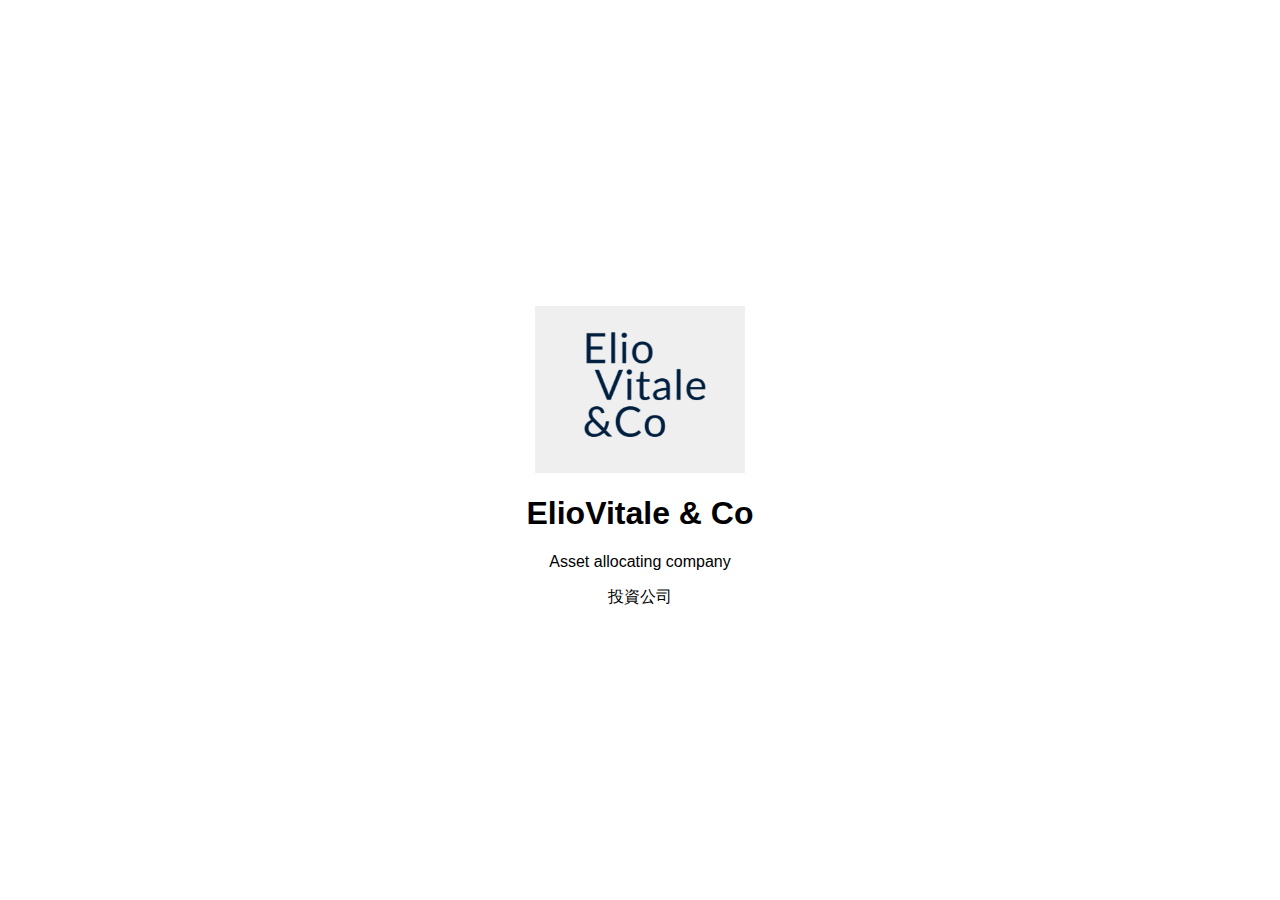
==== index.html @ 26d174f7 "Update index.html" ====
<!DOCTYPE html>
<html lang="en">
<head>
    <meta charset="UTF-8">
    <meta property="og:image" content="https://github.com/cric01/cric01.github.io.git/elio_share_logo_small.png">
    <meta name="viewport" content="width=device-width, initial-scale=1.0">
    <title>ElioVitale&Co</title>
    <link rel="stylesheet" href="elio_stl.css">
</head>
    
<body>
    
    <header>
        <!--
        <div id="logo"> 
    	    <img class="logo" src="elio_logo.png" alt="Website Logo"> 
        </div> 
        -->
    </header>
    
    <main>
        <img class="logo-image" src="elio_logo.png" alt="Website Logo" style="width:210px;max-width:43%;">
        <div class="content">
            <h1>ElioVitale & Co</h1>
            <p>Asset allocating company</p>
            <p>投資公司</p>
        </div>
    </main>

    <!-- <script src="elio_jav.js"></script> -->

</body>
</html>
---- elio_stl.css ----
body {
    font-family: Arial, sans-serif;
    margin: 0;
    display: flex;
    flex-direction: column;
    min-height: 100vh; 
}


header {
    background-color: #ffffff; /*#f0f0f0;*/  
    padding: 15px;
}

/*
#logo { 
    position:absolute;
    top:17%; 
    left:17%; 
    /*width: 5px;
    height: auto;
    bject-fit: none;
} */

/*
.logo-image {
    float: left;
    margin: 10px;
    width: 200px;
}
*/

main {
    flex: 1;  
    display: flex;
    flex-direction: column; 
    justify-content: center; 
    align-items: center; 
    text-align: center;
    padding: 30px;
}
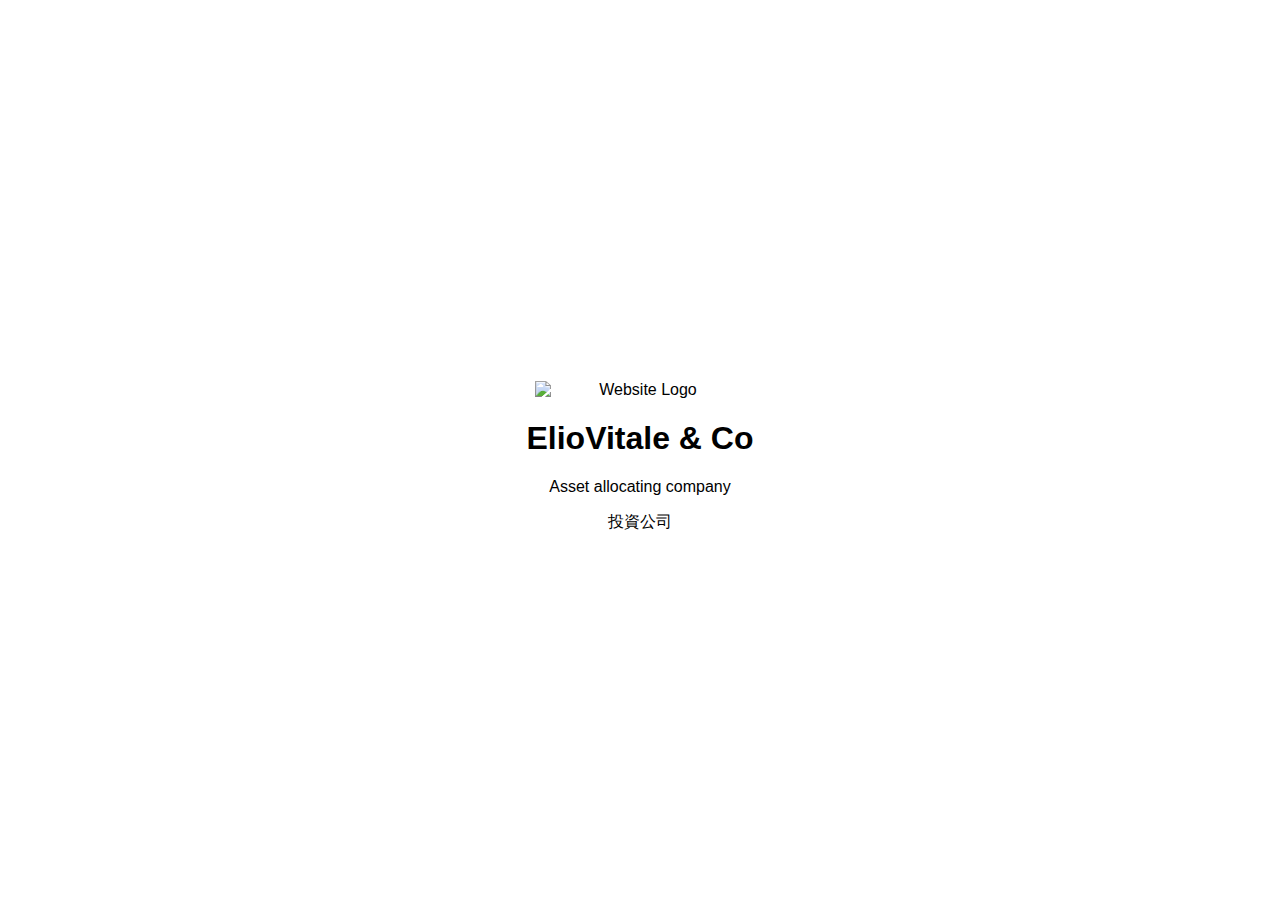
==== commit cca92fa9: "Update index.html" ====
--- a/index.html
+++ b/index.html
@@ -2,7 +2,7 @@
 <html lang="en">
 <head>
     <meta charset="UTF-8">
-    <meta property="og:image" content="https://github.com/cric01/cric01.github.io.git/elio_share_logo_small.png">
+    <meta property="og:image" content="https://github.com/cric01/cric01.github.io/blob/main/elio_share_logo_small.png">
     <meta name="viewport" content="width=device-width, initial-scale=1.0">
     <title>ElioVitale&Co</title>
     <link rel="stylesheet" href="elio_stl.css">
@@ -13,7 +13,7 @@
     <header>
         <!--
         <div id="logo"> 
-    	    <img class="logo" src="elio_logo.png" alt="Website Logo"> 
+    	    <img class="logo" src="new_elio_logo_sqrt.png" alt="Website Logo"> 
         </div> 
         -->
     </header>
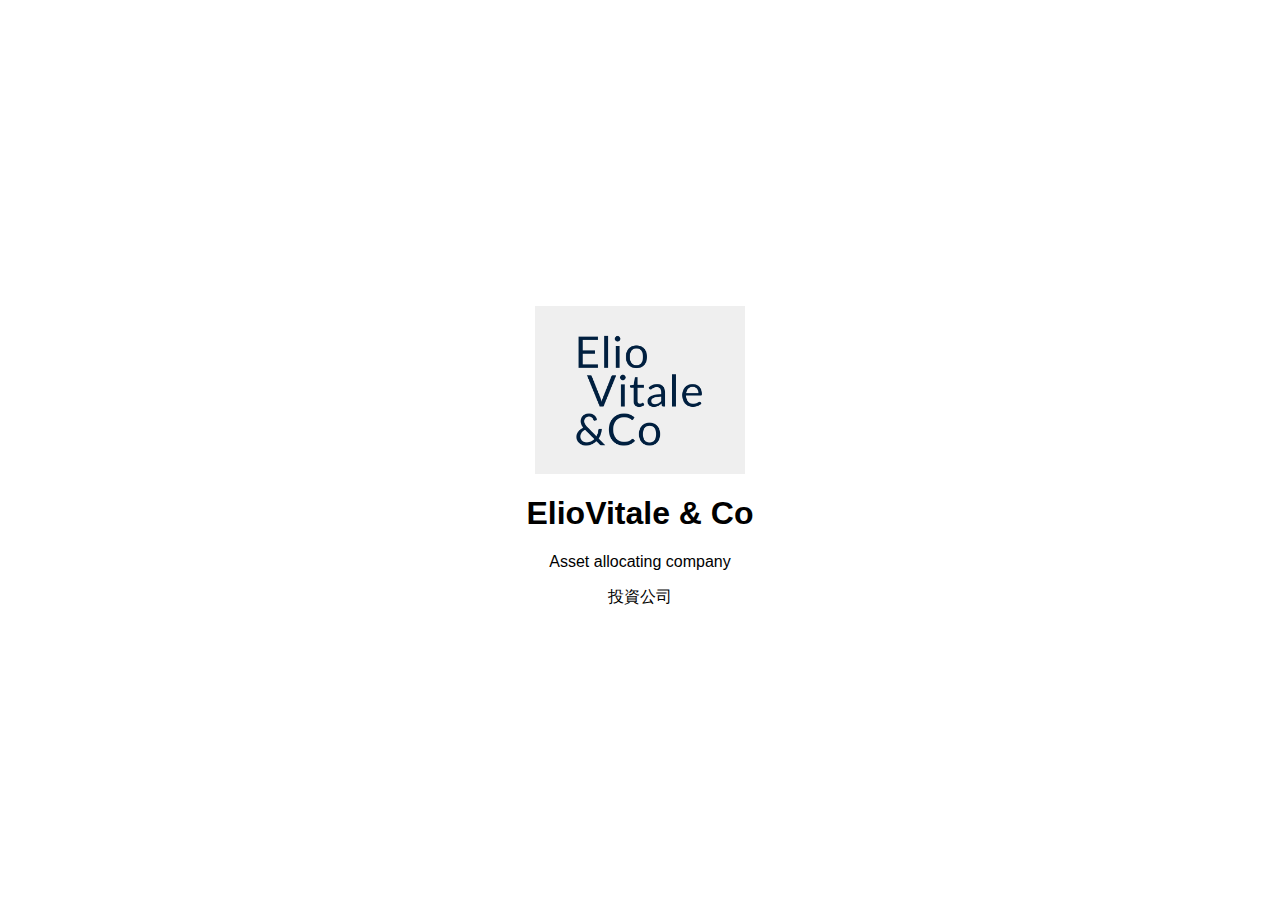
==== commit c9d4dcf7: "Update index.html" ====
--- a/index.html
+++ b/index.html
@@ -13,13 +13,13 @@
     <header>
         <!--
         <div id="logo"> 
-    	    <img class="logo" src="new_elio_logo_sqrt.png" alt="Website Logo"> 
+    	    <img class="logo" src="new_elio_logo_sqrt.png" alt="ElioVitale &Co Logo"> 
         </div> 
         -->
     </header>
     
     <main>
-        <img class="logo-image" src="elio_logo.png" alt="Website Logo" style="width:210px;max-width:43%;">
+        <img class="logo-image" src="new_elio_logo_sqrt.png" alt="ElioVitale & Co Logo" style="width:210px;max-width:43%;">
         <div class="content">
             <h1>ElioVitale & Co</h1>
             <p>Asset allocating company</p>
